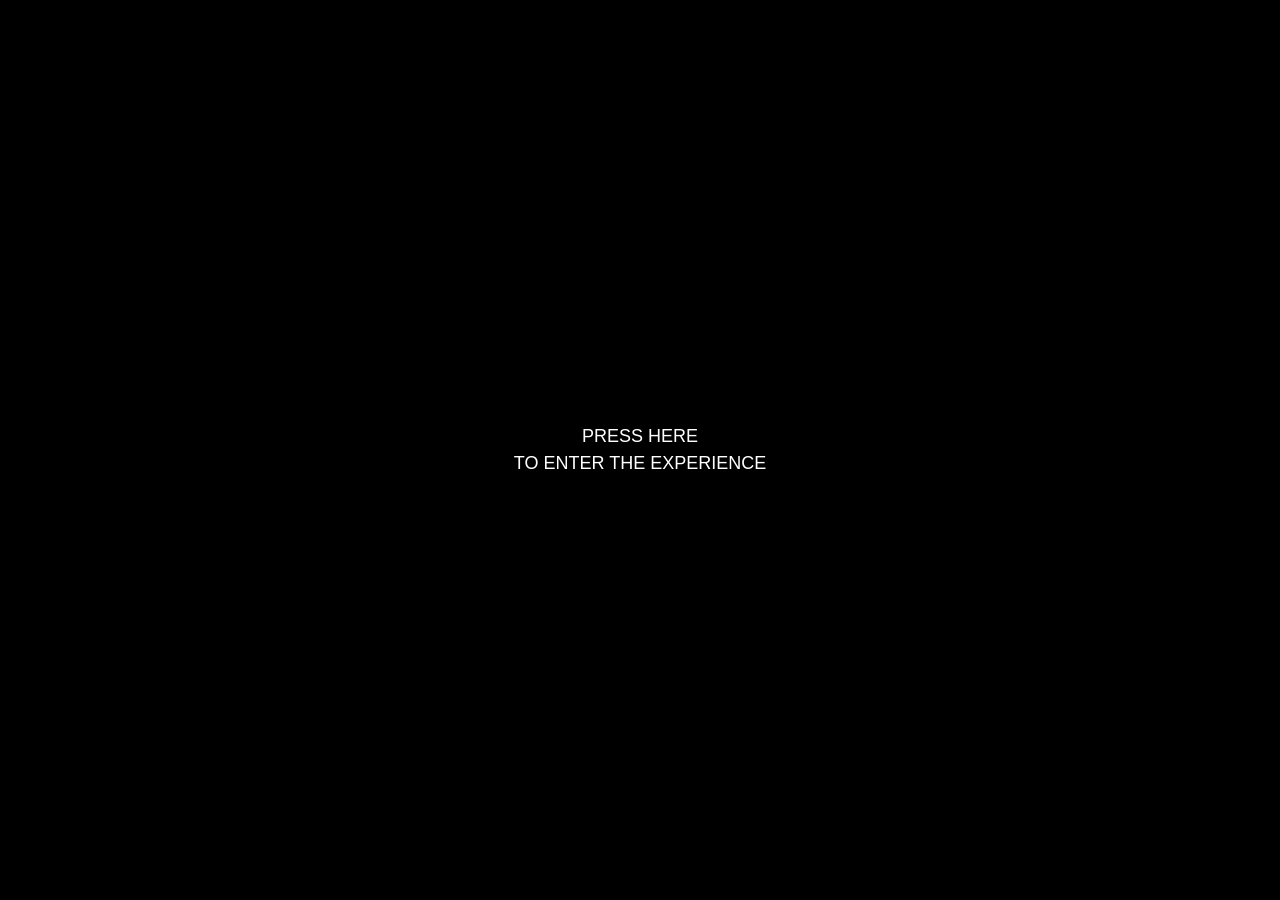
==== index.html @ 4326ce61 "Add files via upload" ====
<!DOCTYPE html>

<head>
    <meta name="viewport" content="width=device-width, user-scalable=no, minimum-scale=1.0, maximum-scale=1.0">
    <title>AR project template</title>
    <!-- Додаємо необхідні бібліотеки -->
    <script src="js/three.js"></script>
    <script src="js/tween.umd.js"></script>
    <script src='loaders/GLTFLoader.js'></script>
    <script src='loaders/GLTF2Loader.js'></script>
    <script src='loaders/MTLLoader.js'></script>
    <script src='loaders/OBJLoader.js'></script>
    <!-- Додаємо jsartookit -->
    <script src="jsartoolkit5/artoolkit.min.js"></script>
    <script src="jsartoolkit5/artoolkit.api.js"></script>
    <!-- Додаємо threex.artoolkit -->
    <script src="threex/threex-artoolkitsource.js"></script>
    <script src="threex/threex-artoolkitcontext.js"></script>
    <script src="threex/threex-arbasecontrols.js"></script>
    <script src="threex/threex-armarkercontrols.js"></script>
</head>

<body style='margin : 0px; overflow: hidden; font-family: Monospace; user-select: none; pointer-events: none;'>

    <div id="access" style="top: 0; left: 0; right:0; bottom: 0; background: #000; position: absolute; user-select: all; pointer-events: all;">
        <div id="text-wrapper" style="top: 50%; left: 50%; position: absolute; color: #fff; transform: translate(-50%, -50%); text-align: center;
                text-transform: uppercase; font-family: Arial, Helvetica, sans-serif; font-weight: 400; line-height: 1.5em; font-size: large; white-space: nowrap;
                user-select: none; pointer-events: none;
            ">
            Press here
            <br>
            to enter the experience
        </div>
    </div>

    <div id="loader" style="position: absolute; top: 0; left: 0; right: 0; bottom: 0; background: #fff; pointer-events: none; user-select: none;
        transition: all .2s linear; display: none;">
        <div style="left: 50%; top: 50%; position: absolute; transform: translate(-50%, -50%); text-align: center; width: 130px; height: 165px;
            font-family: Arial, Helvetica, sans-serif; font-weight: 400; line-height: 1.5em; font-size: large;" class="spinner-wrapper">
            <img style="width: 130px; height: 130px; pointer-events: none; user-select: none;" src="data/spin.gif" alt="spin gif">
            <br>
            Loading...
        </div>
    </div>

    <script>
        const access = document.getElementById('access');
        const loader = document.getElementById('loader');

        function initiateExperience() {
            // Оголошуємо глобальні змінні
            var scene, camera, renderer, clock, deltaTime, totalTime;

            var patternIdOffset = 10000000000

            // Змінні необхідні для роботи AR оточення
            var arToolkitSource, arToolkitContext;

            // Головний контейнер, до якого увійдуть всі 3D об'єкти для програми
            var markerRoot, mainContainer;

            // Окремий масив для зберігання всього аудіо та відео контенту, який буде
            // запущений натисканням на екран смартфона
            var audioContent = [];

            var contentPromises = [];

            let contentInitialized = false;
            let barcodesSound = new Map();
            let patternsSound = new Map();
            let barcodesID = [];
            let patternsID = [];

            let controller;

            // Ініціалізуємо сцену та запускаємо цикл анімації
            initialize();
            animate();

            function initialize() {
                // Оголошуємо сцену, в яку додамо головний контейнер з усіма 3D об'єктами.
                scene = new THREE.Scene();

                // Додаємо світло на сцену, інакше базові матеріали будуть просто чорними.
                // т.к. їм нема чого відображати, зверніться до документації бібліотеки three.js, щоб
                // прочитати про докладну роботу класу Material
                let ambientLight = new THREE.AmbientLight(0xffffff, 0.75);
                scene.add(ambientLight);

                // Додаємо камеру, яка буде пізніше перепризначена на камеру смартфона
                camera = new THREE.Camera();
                scene.add(camera);
                const listener = new THREE.AudioListener();
                camera.add(listener);
                const audioLoader = new THREE.AudioLoader();

                // Оголошуємо стандартний рендерер і додаємо його до тега body html документа
                renderer = new THREE.WebGLRenderer({
                    antialias: true,
                    alpha: true
                });
                renderer.setClearColor(new THREE.Color('lightgrey'), 0)
                renderer.setSize(640, 480);
                renderer.domElement.style.position = 'absolute'
                renderer.domElement.style.top = '0px'
                renderer.domElement.style.left = '0px'
                document.body.appendChild(renderer.domElement);

                clock = new THREE.Clock();
                deltaTime = 0;
                totalTime = 0;

                arToolkitSource = new THREEx.ArToolkitSource({
                    sourceType: 'webcam',
                });

                // Функція перерендерує AR сцену під поточний розмір canvas
                function onResize() {
                    arToolkitSource.onResize()
                    arToolkitSource.copySizeTo(renderer.domElement)
                    if (arToolkitContext.arController !== null) {
                        arToolkitSource.copySizeTo(arToolkitContext.arController.canvas)
                    }
                }

                // Викликаємо функцію під час ініціалізації AR
                arToolkitSource.init(function onReady() {
                    onResize()
                });

                // Викликаємо функцію на resize івент веб-сторінки
                window.addEventListener('resize', function () {
                    onResize()
                });

                // Ініціалізуємо AR контекст під камеру, патерни, баркод 3х3
                arToolkitContext = new THREEx.ArToolkitContext({
                    cameraParametersUrl: 'data/camera_para.dat',
                    detectionMode: 'mono_and_matrix',
                    matrixCodeType: "3x3",
                    maxDetectionRate: 60,
                    canvasWidth: 640,
                    canvasHeight: 480
                });

                // Відновлюємо матрицю проекції камери після закінчення ініціалізації
                arToolkitContext.init(function onCompleted() {
                    camera.projectionMatrix.copy(arToolkitContext.getProjectionMatrix());
                });

                // Створюємо головну групу для всіх 3D об'єктів
                mainContainer = new THREE.Group();

                // Масив назв файлів .patt. Масив заповнюється в порядку додавання маркерів
                // якщо замість .patt було додано баркод, на його місце в масив додається порожній рядок
                const patternNames = ["" ,"" ,""];
                // Масив баркодів, заповнюється одночасно з масивом патернів
                // якщо замість баркоду був доданий .patt, на його місце масив додається -1
                const patternBarcode = [1 ,2 ,3];
                // Масив типів контенту кожного маркера, заповнюється значеннями: зображення, модель, відео
                const modes = ["image" ,"image" ,"image"];
                // Масив файлів моделей, якщо немає моделі буде додано порожній рядок
                const modelFiles = ["" ,"" ,""];
                // Масив файлів зображень, якщо немає зображення буде додано також порожній рядок
                const imageFiles = ["Без имени-2.jpg" ,"Без имени-3.jpg" ,"OIP (5).jpg"];
                // Масив файлів відео, якщо немає відео буде ще один порожній рядок
                const videoFiles = ["" ,"" ,""];
                // Масив файлів аудіо, якщо немає аудіо буде так само порожній рядок
                const audioFiles = ["82402ef527967e2a0cf146bda7ad1a03.mp3" ,"1079f67ae5cbf093c15a0150f8842cdd.mp3" ,"551a065b25ba2388e67e48a54ee48c06.mp3"];
                // Масив опцій повтору аудіо та відео контенту, по дефолту для всіх буде false
                const repeatOptions = ["false" ,"false" ,"false"];
  
                // Створюємо масив для всіх маркерів
                const markerRoots = [];
                for (let i = 0; i < 3; i++) {
                    markerRoots[i] = new THREE.Group();
                }
  
                // Проходимо по кожному маркеру з масиву і додаємо його в головний контейнер
                for (let i = 0; i < 3; i++) {
                    mainContainer.add(markerRoots[i]);

                    // Якщо поточний маркер – це баркод, створюємо AR контролер під баркод
                    // якщо поточний маркер це патерн, аналогічно створюємо AR контролер під патерн
                    if (patternBarcode[i] === -1) {
                        let markerControls1 = new THREEx.ArMarkerControls(arToolkitContext, markerRoots[i], {
                            type: 'pattern', patternUrl: patternNames[i], size: 1 + (i + 1) / patternIdOffset
                        })
                        patternsID.push(patternNames[i]);
                    } else {
                        let markerControls1 = new THREEx.ArMarkerControls(arToolkitContext, markerRoots[i], {
                            type: "barcode", barcodeValue: patternBarcode[i],
                        })
                        barcodesID.push(patternBarcode[i]);
                    }

                    // Використовуємо switch для роботи з кожним окремим випадком контенту
                    switch (modes[i]) {
                        // Якщо контент під маркер це модель
                        case 'model':
                            function onProgress(xhr) { console.log((xhr.loaded / xhr.total * 100) + '% loaded'); }
                            function onError(xhr) { console.log('An error happened'); }

                            contentPromises.push(new Promise((resolve) => {
                                const test = new THREE.GLTF2Loader().load(`${modelFiles[i]}`, (response) => {
                                    const scene = response.scene;
                                    const object = scene.children[0];
                                    // Іноді модель не можна побачити з кількох причин, найчастіше варто збільшити чи зменшити у 100 разів.
                                    // Читайте: https://threejs.org/docs/index.html#manual/en/introduction/Loading-3D-models
                                    // Тут ми зменшуємо її, щоб точно побачити її на сцені. Ви можете видалити цю шкалу, якщо потрібно
                                    object.scale.set(0.01, 0.01, 0.01);
                                    // Ви можете самостійно змінити поворот або позицію моделі
                                    // object.position.set(0, Math.PI / 2, Math.PI / 4);
                                    // object.rotation.set(0, Math.PI / 2, Math.PI / 4);
                                    // Додавання нашої моделі до контейнера групи маркерів
                                    markerRoots[i].add(object);
                                    resolve(modelFiles[i])
                                }, onProgress, onError)
                            }).then((file) => {
                                console.log(`File ${file} loaded`)
                            }))
                            break;
                        // Якщо контент під маркер це зображення
                        case 'image':
                            if (imageFiles[i]) {
                                contentPromises.push(new Promise((resolve) => {
                                    // Завантажуємо зображення
                                    let loader = new THREE.TextureLoader();
                                    loader.load(`${imageFiles[i]}`, (texture) => {
                                        let geometry1, ratio = texture.image.naturalWidth / texture.image.naturalHeight;
                                        if (texture.image.naturalHeight < texture.image.naturalWidth) {
                                            geometry1 = new THREE.PlaneBufferGeometry(ratio, 1);
                                        } else {
                                            geometry1 = new THREE.PlaneBufferGeometry(1, 1 / ratio);
                                        }
                                        let material1 = new THREE.MeshBasicMaterial({ map: texture, side: THREE.DoubleSide });
                                        mesh1 = new THREE.Mesh(geometry1, material1);
                                        // Повертаємо площину
                                        mesh1.rotation.x = -Math.PI / 2;
                                        // Додаємо площину у контейнер
                                        markerRoots[i].add(mesh1);
                                        resolve(imageFiles[i])
                                    });
                                }).then(image => {
                                    console.log(`File ${image} loaded`)
                                }))
                            }
                            break;
                        // Якщо контент під маркер - це відео
                        case 'video':
                            // Оголошуємо площину під відео
                            let geometry2 = new THREE.PlaneBufferGeometry(1.6 , 0.9);
                            // Оголошуємо та завантажуємо відео
                            let video = document.createElement('video');
                            video.src = `${videoFiles[i]}`;
                            video.playsInline = true;
                            // Встановлюємо відео на автоповтор залежно від значення у масиві
                            if (repeatOptions[i]) {
                                video.addEventListener('ended', () => {
                                    video.play();
                                })
                            }
                            // Додаємо відео до масиву аудіо контенту
                            if (patternBarcode[i] === -1) {
                                patternsSound.set(i, video);
                            } else {
                                barcodesSound.set(patternBarcode[i], video);
                            }
                            // Перенаправляємо текстуру з відео на матеріал для площини.
                            let texture2 = new THREE.VideoTexture(video);
                            texture2.minFilter = THREE.LinearFilter;
                            texture2.magFilter = THREE.LinearFilter;
                            texture2.format = THREE.RGBFormat;
                            let material2 = new THREE.MeshBasicMaterial({ map: texture2 });
                            mesh2 = new THREE.Mesh(geometry2, material2);
                            // Повертаємо площину
                            mesh2.rotation.x = -Math.PI / 2;
                            // Додаємо площину у контейнер
                            markerRoots[i].add(mesh2);
                            break;
                        case 'controller':
                            controller = new THREE.Mesh(
                                new THREE.CubeGeometry(10, 0.15, 0.15),
                                new THREE.MeshBasicMaterial({ color: 'green' })
                            );
                            controller.rotation.y = Math.PI / 2;
                            controller.position.y = 0.125;
                            controller.position.z = -4.5;
                            markerRoots[i].add(controller);
                            break;
                        default:
                            // Якщо жодного контенту не додано, додаємо білу площину.
                            mesh11 = new THREE.Mesh(new THREE.PlaneBufferGeometry(1, 1),
                                new THREE.MeshBasicMaterial({ color: '#fff' }));
                            // Повертаємо площину
                            mesh11.rotation.x = -Math.PI / 2;
                            // Додаємо площину у контейнер
                            markerRoots[i].add(mesh11);
                            break;
                    }

                    // Якщо є аудіо файли, налаштовуємо їх і додаємо в масив аудіо контенту.
                    if (audioFiles[i]) {
                        contentPromises.push(new Promise((resolve, reject) => {
                            audioLoader.load(`${audioFiles[i]}`, function (buffer) {
                                // Створюємо аудіо джерело
                                let sound = new THREE.Audio(listener);
                                sound.name = `${audioFiles[i]}`;
                                sound.setBuffer(buffer);
                                // Встановлюємо відео на автоповтор залежно від значення у масиві
                                if (repeatOptions[i]) {
                                    sound.setLoop(true);
                                }
                                if (patternBarcode[i] === -1) {
                                    patternsSound.set(i, sound);
                                } else {
                                    barcodesSound.set(patternBarcode[i], sound);
                                }
                                resolve(sound)
                            });
                        }).then((sound) => {
                            sound.play()
                            sound.stop()
                            console.log(`File ${sound.name} loaded`)
                        }))
                    }
                }

                // Ховаємо лоадер після завантаження компонентів
                Promise.all(contentPromises)
                    .then(() => {
                        console.log('Most of the content loaded')
                        contentInitialized = true;
                        loader.style.opacity = '0';
                    });

                // Додаємо головний контейнер на сцену
                scene.add(mainContainer);
            }

            function checkController() {
                if (controller) {
                    mainContainer.traverse((object) => {
                        if (object.isMesh && object !== controller) {
                            if (detectCollisionCubes(object, controller)) {
                                object.material.color.set('red')
                            } else {
                                object.material.color.set('white')
                            }
                        }
                    });
                }
            }

            // Функція пошуку перетинів між двома об'єктами сцени
            function detectCollisionCubes(object1, object2) {
                object1.geometry.computeBoundingBox();
                object2.geometry.computeBoundingBox();
                object1.updateMatrixWorld();
                object2.updateMatrixWorld();

                const box1 = object1.geometry.boundingBox.clone();
                box1.applyMatrix4(object1.matrixWorld);

                const box2 = object2.geometry.boundingBox.clone();
                box2.applyMatrix4(object2.matrixWorld);

                return box1.intersectsBox(box2);
            };

            // Оновлюємо AR контент на кожен кадр
            function update() {
                if (arToolkitSource.ready !== false) {
                    arToolkitContext.update(arToolkitSource.domElement);
                    if (contentInitialized) {
                        if (barcodesID.length) {
                            barcodesID.forEach((elem, index) => {
                                if (arToolkitContext.arController.barcodeMarkers[elem].inCurrent) {
                                    let sound = barcodesSound.get(elem);
                                    if (sound && !sound.isPlaying) sound.play();
                                } else {
                                    let sound = barcodesSound.get(elem);
                                    if (sound && sound.nodeName === 'VIDEO') {
                                        if (!sound.paused) sound.pause()
                                    }
                                    if (sound && sound.isPlaying) sound.stop();
                                }
                            })
                        }
                        if (patternsID.length) {
                            for (let index = 0; index < patternsID.length; index++) {
                                if (arToolkitContext.arController.patternMarkers[index].inCurrent) {
                                    let patternID = (arToolkitContext.arController.patternMarkers[index].markerWidth - 1) * patternIdOffset - 1;
                                    patternID = Math.round(patternID)
                                    let sound = patternsSound.get(patternID);
                                    if (sound && !sound.isPlaying) sound.play();
                                } else {
                                    let patternID = (arToolkitContext.arController.patternMarkers[index].markerWidth - 1) * patternIdOffset - 1;
                                    patternID = Math.round(patternID)
                                    let sound = patternsSound.get(patternID);
                                    if (sound && sound.nodeName === 'VIDEO') {
                                        if (!sound.paused) sound.pause()
                                    }
                                    if (sound && sound.isPlaying) sound.stop();
                                }
                            }
                        }
                    }
                }
            }

            // Рендерім сцену на кожен кадр
            function render() {
                renderer.render(scene, camera);
            }

            // Запускаємо цикл анімації
            function animate(time) {
                // Прив'язуємо цикл анімації до рендеру браузера
                requestAnimationFrame(animate);
                deltaTime = clock.getDelta();
                totalTime += deltaTime;
                update();
                checkController();
                render();
            }
        }

        // Прибираємо блок після натискання на екран для дозволу аудіо програвання на iOS
        access.addEventListener('click', () => {
            initiateExperience();
            document.body.removeChild(access);
            loader.style.display = 'block';
        });
    </script>

</body>

</html>
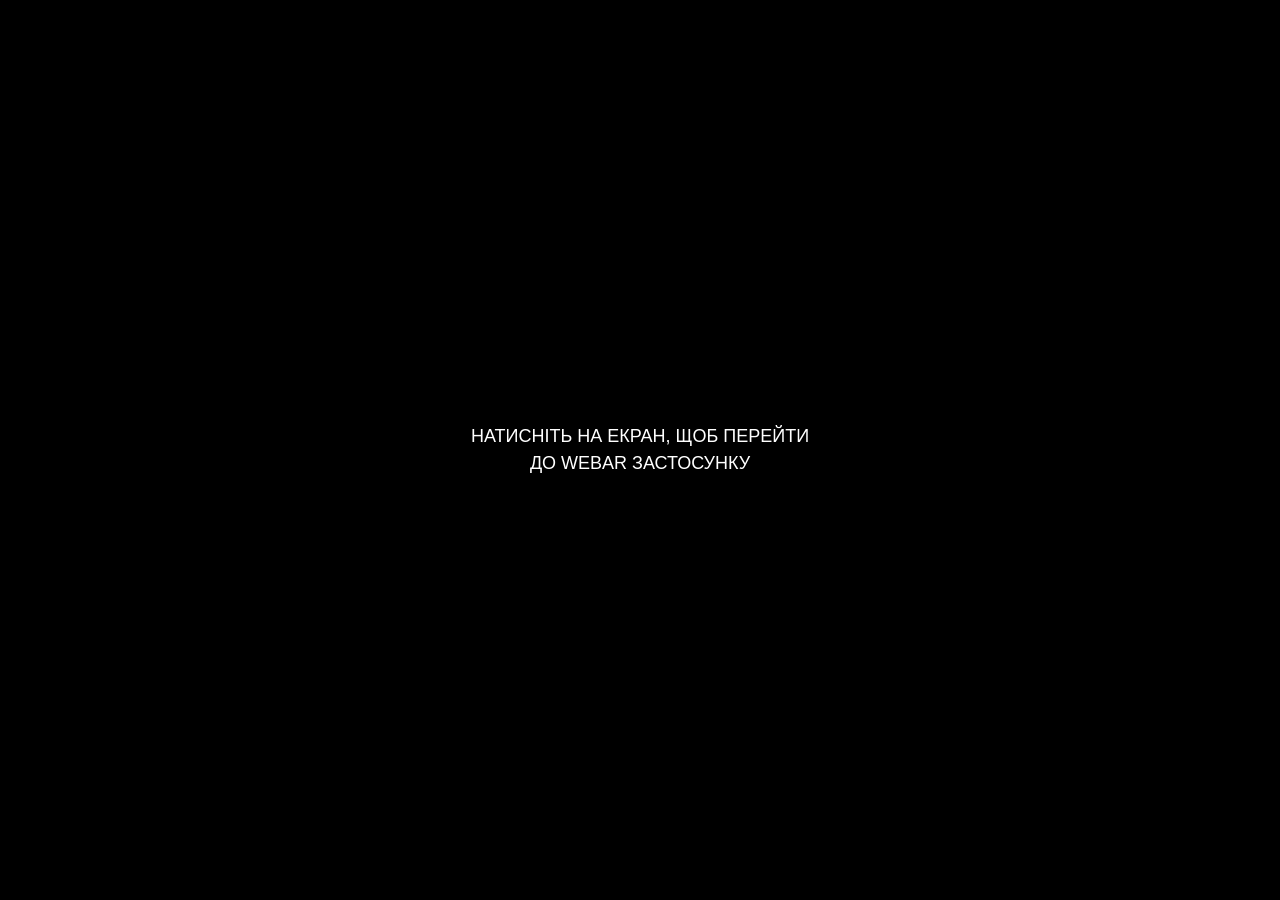
==== commit d972386c: "Update index.html" ====
--- a/index.html
+++ b/index.html
@@ -27,9 +27,9 @@
                 text-transform: uppercase; font-family: Arial, Helvetica, sans-serif; font-weight: 400; line-height: 1.5em; font-size: large; white-space: nowrap;
                 user-select: none; pointer-events: none;
             ">
-            Press here
+            Натисніть на екран, щоб перейти
             <br>
-            to enter the experience
+            до WebAR застосунку
         </div>
     </div>
 
@@ -153,10 +153,10 @@
 
                 // Масив назв файлів .patt. Масив заповнюється в порядку додавання маркерів
                 // якщо замість .patt було додано баркод, на його місце в масив додається порожній рядок
-                const patternNames = ["" ,"" ,""];
+                const patternNames = ["" ,"pattern-Без имени-1.patt" ,""];
                 // Масив баркодів, заповнюється одночасно з масивом патернів
                 // якщо замість баркоду був доданий .patt, на його місце масив додається -1
-                const patternBarcode = [1 ,2 ,3];
+                const patternBarcode = [1 ,-1 ,3];
                 // Масив типів контенту кожного маркера, заповнюється значеннями: зображення, модель, відео
                 const modes = ["image" ,"image" ,"image"];
                 // Масив файлів моделей, якщо немає моделі буде додано порожній рядок
@@ -436,4 +436,4 @@
 
 </body>
 
-</html>+</html>
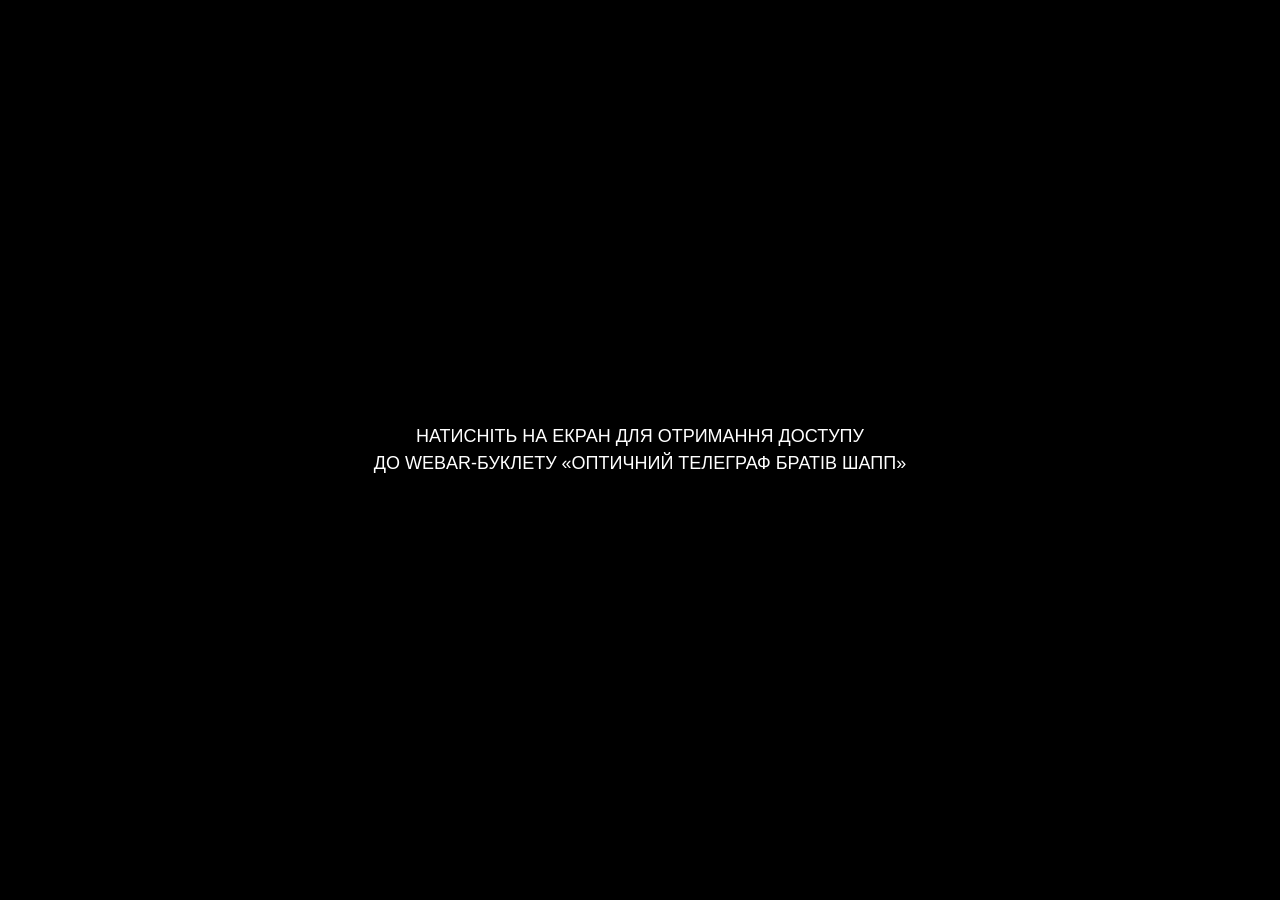
==== commit 57223432: "Update index.html" ====
--- a/index.html
+++ b/index.html
@@ -27,9 +27,9 @@
                 text-transform: uppercase; font-family: Arial, Helvetica, sans-serif; font-weight: 400; line-height: 1.5em; font-size: large; white-space: nowrap;
                 user-select: none; pointer-events: none;
             ">
-            Натисніть на екран, щоб перейти
+            Натисніть на екран для отримання доступу
             <br>
-            до WebAR застосунку
+            до WebAR-буклету «Оптичний телеграф братів Шапп»
         </div>
     </div>
 
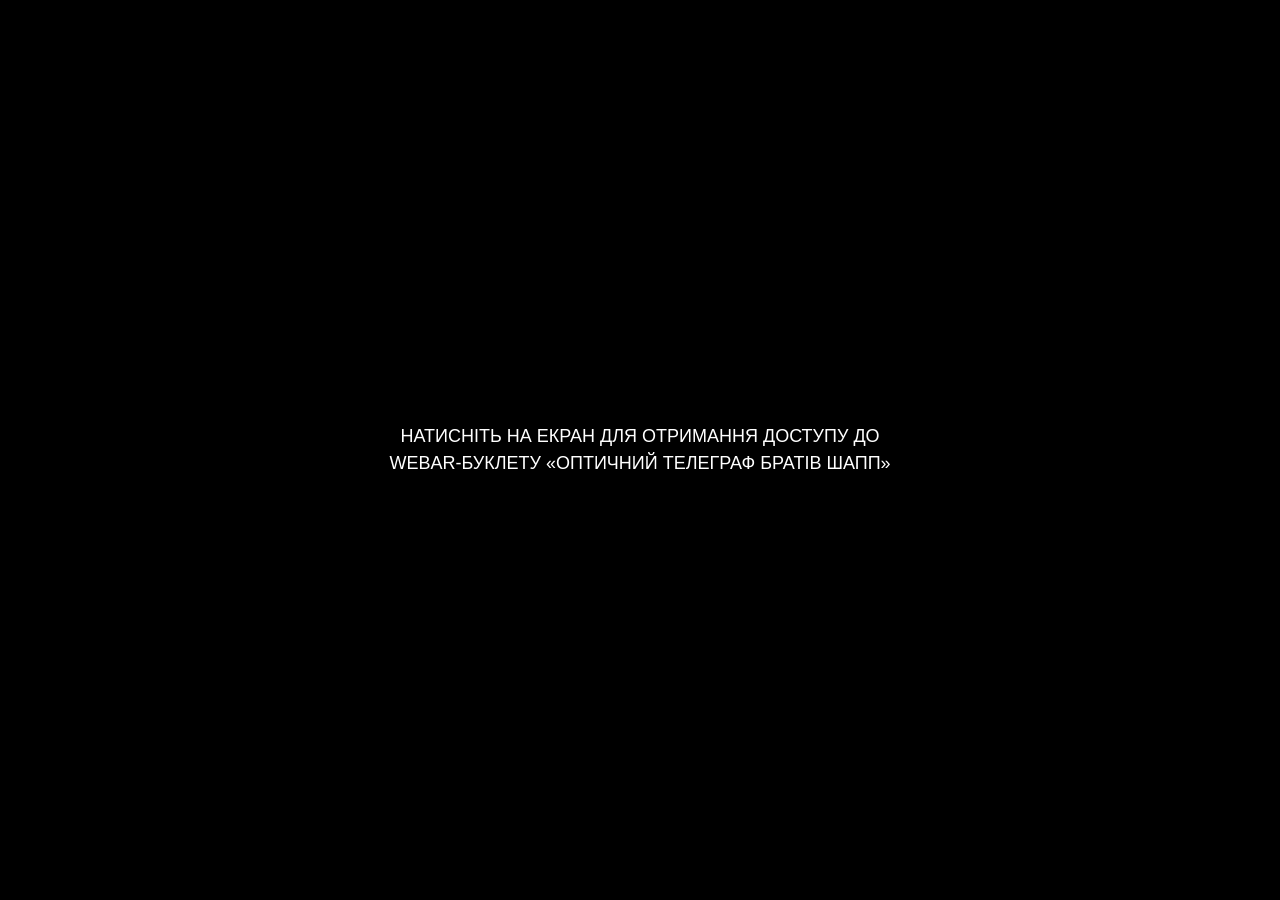
==== commit ecf4910a: "Created by Local Git" ====
--- a/index.html
+++ b/index.html
@@ -27,9 +27,9 @@
                 text-transform: uppercase; font-family: Arial, Helvetica, sans-serif; font-weight: 400; line-height: 1.5em; font-size: large; white-space: nowrap;
                 user-select: none; pointer-events: none;
             ">
-            Натисніть на екран для отримання доступу
+            Натисніть на екран для отримання доступу до
             <br>
-            до WebAR-буклету «Оптичний телеграф братів Шапп»
+            WebAR-буклету «Оптичний телеграф братів Шапп»
         </div>
     </div>
 
